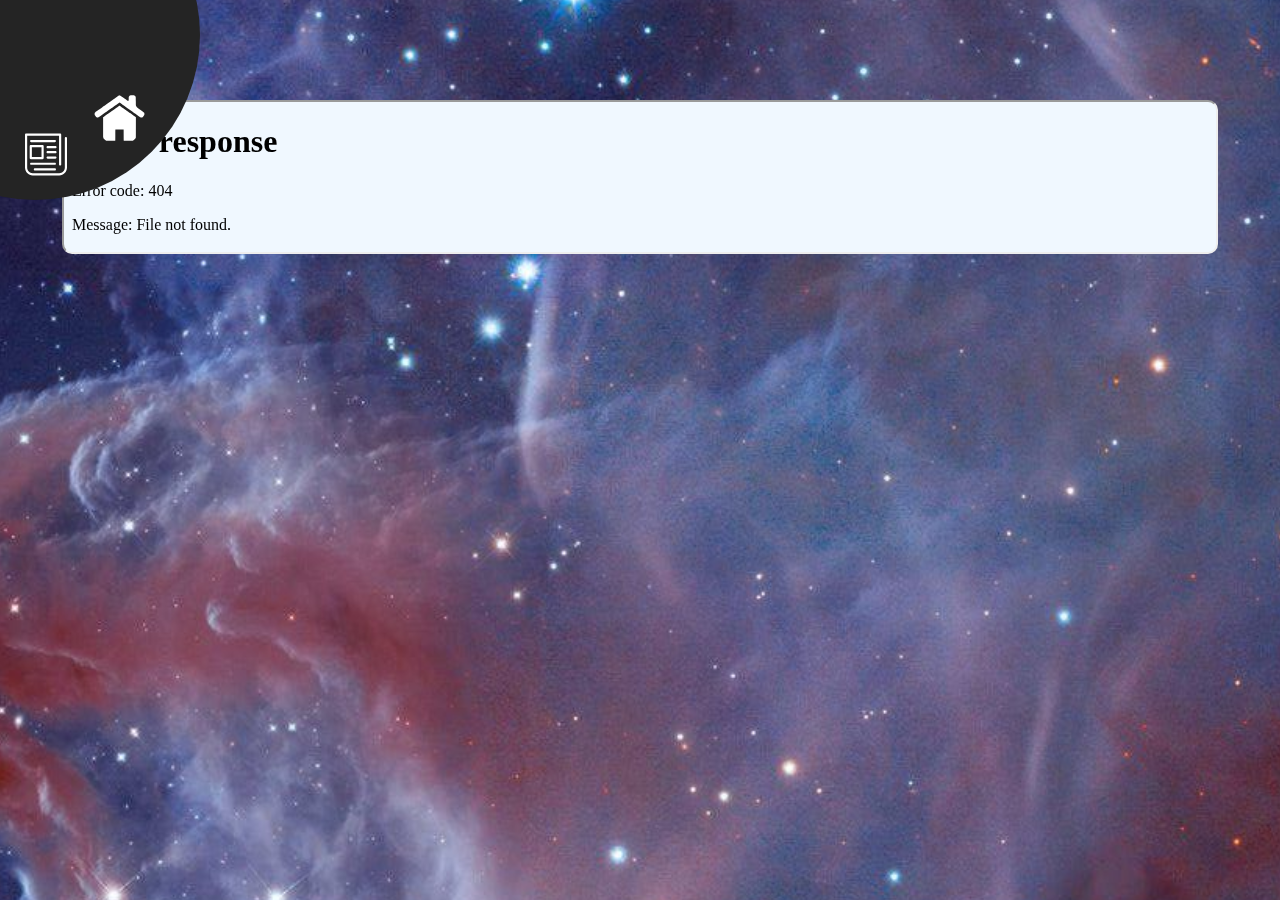
==== news.html @ 063eba28 "Add files via upload" ====
<!DOCTYPE html>
<html lang="en">
<head>
    <meta charset="UTF-8">
    <meta name="viewport" content="width=device-width, initial-scale=1.0">
    <title>Main Page</title>
    <link rel="stylesheet" href="styles.css">
</head>
<body>
    <div id="left-up-header-wrapper">
        <div id="left-up-header">
          <img id="home-button" style="width: 30%; height: auto; transform: translate(200px, 220px); position: relative;" src="public/Images/homesvg.svg">
          <img id="news-button" style="width: 13%; height: auto; transform: translate(50px, 250px); position: relative;" src="public/Images/newssvg.svg">
        </div>
    </div>
    <div id="background"></div>
    <div id="main-wrapper">
        <iframe id="main" style="width: 90vw;">
        </iframe>
    </div>

    <script>
        // Setting up header buttons ------------------------------------------

        document.querySelector("#home-button").addEventListener("click", () => {
          window.location.href = "index.html"
        })

        document.querySelector("#news-button").addEventListener("click", () => {
          window.location.href = "newsBrowser.html"
        })

        //---------------------------------------------------------------------

        function loadHTMLIntoElement(url, elementId) {
            fetch(url)
                .then(response => {
                    if (!response.ok) {
                        throw new Error(`Error loading ${url}: ${response.statusText}`);
                    }
                    return response.text();
                })
                .then(html => {
                    document.getElementById(elementId).innerHTML = html;
                })
                .catch(error => {
                    console.error('Failed to load HTML:', error);
                });
        }

        function getQueryParam(param) {
            const urlParams = new URLSearchParams(window.location.search);
            return urlParams.get(param);
        }

        function insertHTMLFileIntoElement(filePath, elementId) {
            fetch(filePath)
                .then(response => {
                    if (!response.ok) {
                        throw new Error(`Failed to fetch file: ${response.statusText}`);
                    }
                    return response.text();
                })
                .then(htmlContent => {
                    // Find the target element by ID
                    const element = document.getElementById(elementId);
                    if (element) {
                        element.innerHTML = htmlContent; // Insert the HTML content
                    } else {
                        console.error(`Element with ID "${elementId}" not found.`);
                    }
                })
                .catch(error => {
                    console.error("Error:", error);
                });
        }

        document.querySelector("#main").src = "./News/"+getQueryParam("title")+"/index.html"

        const bg = document.querySelector('#background')
      
        window.addEventListener('scroll', () => {
            const currentScrollPosition = window.pageYOffset + 200;
            bg.style.transform = "translateY(-"+currentScrollPosition*0.4+"px)"
        
        });
        const currentScrollPosition = window.pageYOffset + 200;
        bg.style.transform = "translateY(-"+currentScrollPosition*0.4+"px)"
    </script>
</body>
</html>
---- styles.css ----
:root {
    font-family: Inter, system-ui, Avenir, Helvetica, Arial, sans-serif;
    line-height: 1.5;
    font-weight: 400;
  
    color-scheme: light dark;
    color: rgba(255, 255, 255, 0.87);
    background-color: #ffffff;
  
    font-synthesis: none;
    text-rendering: optimizeLegibility;
    -webkit-font-smoothing: antialiased;
    -moz-osx-font-smoothing: grayscale;
  }
  
  body {
    overflow-x: hidden;
    margin: 0px;
    font-size: clamp(0.7rem, 0.5vw + 0.7rem, 1.5rem);
  }
  
  #left-up-header {
    background-color: #242424;
    overflow: hidden;
    border-radius: 50%;
    width: 230px;
    height: 230px;
    transition: width 1s cubic-bezier(0.19, 1, 0.22, 1), height 1s cubic-bezier(0.19, 1, 0.22, 1);
  }

  #left-up-header img {
    transition: scale 1s cubic-bezier(0.19, 1, 0.22, 1);
  }

  #left-up-header img:hover {
    scale: 1.05;
  }
  
  #left-up-header-wrapper {
    z-index: 1;
    position: fixed;
    transform: translate(-130px, -130px);
    border-radius: 50%;
    width: 300px;
    height: 300px;
  }
  
  #left-up-header-wrapper:hover #left-up-header {
    width: 330px;
    height: 330px;
  }
  
  #background {
    position: fixed;
    z-index: -1;
    background-image: url("public/Images/nebulaBG.jpg");
    height: 3000px;
    width: 100%;
    background-position-x: center;
    background-position-y: top;
    background-size: cover;
    transition: transform ease 0.0s;
  }
  
  #main-wrapper {
    width: 100vw;
    display: flex;
    align-items: center;
    justify-content: center;
  }
  
  #main {
    position: relative;
    z-index: 0;
    background-color: aliceblue;
    border-radius: 10px;
    width: 80vw;
    margin: 0 auto;
    color: #242424;
    transform: translateY(100px);
    margin-bottom: 10vw;
  }
  
  
  #main div {
    margin-right: 20px;
    margin-left: 20px;
  }
  
  #news-drop-page {
    margin-right: 20vw;
    height: 100vh;
    width: 80vw;
    overflow: hidden;
  }
  
  .news-prompt {
    width: 95vw;
    height: 80vh;
    flex-shrink: 0;
    flex-grow: 0;
    overflow: hidden;
    display: flex;
    align-items: center;
    justify-content: center;
  }

  .news-prompt:hover {
    cursor: pointer;
  }
  
  #news-mover {
    width: 100vw;
    height: 100vh;
    display: flex;
    justify-content: flex-start;
    gap: 0px;
    transform: translateX(-1.5vw);
    transition: transform cubic-bezier(0.075, 0.82, 0.165, 1) 1s;
  }
  
  .news-button {
    background-color: rgba(255, 255, 255, 0.597);
    background-size: 80%;
    background-repeat: no-repeat;
    backdrop-filter: blur(10px);
    border-radius: 50%;
    height: 60px;
    width: 60px;
    flex-shrink: 0;
    border: white 2px solid;
    transition: width 0.3s cubic-bezier(0.19, 1, 0.22, 1), height 0.3s cubic-bezier(0.19, 1, 0.22, 1), transform 0.3s cubic-bezier(0.19, 1, 0.22, 1);
  }
  
  .news-button:hover {
    height: 65px;
    width: 65px;
  }
  
  #news-button-right {
    background-image: url("public/Images/right-arrow.svg");
    background-position: 9px center;
    transform: translate(-10px, -5vw);
  }
  
  #news-button-right:hover {
    transform: translate(-7.5px, -6vw);
  }
  
  #news-button-left {
    background-image: url("public/Images/left-arrow.svg");
    background-position: -0px center;
    transform: translate(10px, 2vw);
  }
  
  #news-button-left:hover {
    transform: translate(7.5px, 1vw);
  }
  
  #news-button-left svg {
    transform: rotate(180deg);
  }
  
  #news-title {
    overflow: hidden;
    height: 30vh;
    transition: height cubic-bezier(0.075, 0.82, 0.165, 1) 1s;
  }
  
  .dropdown-button {
    border: none;
    background: none;
  }
  
  .dropdown-button img {
    transition: rotate cubic-bezier(0.075, 0.82, 0.165, 1) 1s;
  }
  
  .dropdown-button:hover img {
    rotate: -10deg;
  }
  
  .theme-text {
    overflow: hidden;
    height: 0px;
    transition: height cubic-bezier(0.075, 0.82, 0.165, 1) 1s;
  }

  @keyframes floating {
    0% {
      transform: translateY(100px);
    }
    50% {
      transform: translateY(90px); /* Adjust this value for how high it should "float" */
    }
    100% {
      transform: translateY(100px);
    }
  }

  .news-cards {
    position: relative;
    z-index: 0;
    background-color: rgb(240, 248, 255);
    border-radius: 10px;
    flex-grow: 0;
    width: 20vw;
    margin: 0 auto;
    color: #242424;
    transform: translateY(100px);
    margin-bottom: 10vw;
    overflow: hidden;
    animation: floating 3s ease-in-out infinite;
    transition: scale cubic-bezier(0.075, 0.82, 0.165, 1) 1s;
  }

  .news-cards h1 {
    margin-left: 10px;
  }

  .news-cards h5 {
    margin-left: 10px;
  }

  .bottom-gradient-news {
    position: absolute; 
    width: 100%; 
    height: 20%; 
    background: linear-gradient(to top, rgba(240, 248, 255, 1), rgba(255, 255, 255, 0)); 
    transform: translateY(-100%);
  }

  .news-cards:hover {
    scale: 1.1;
    cursor: pointer;
  }

  .image-holder-news {
    transition: scale cubic-bezier(0.075, 0.82, 0.165, 1) 1s;
  }

  .image-holder-news:hover {
    scale: 1.1;
  }
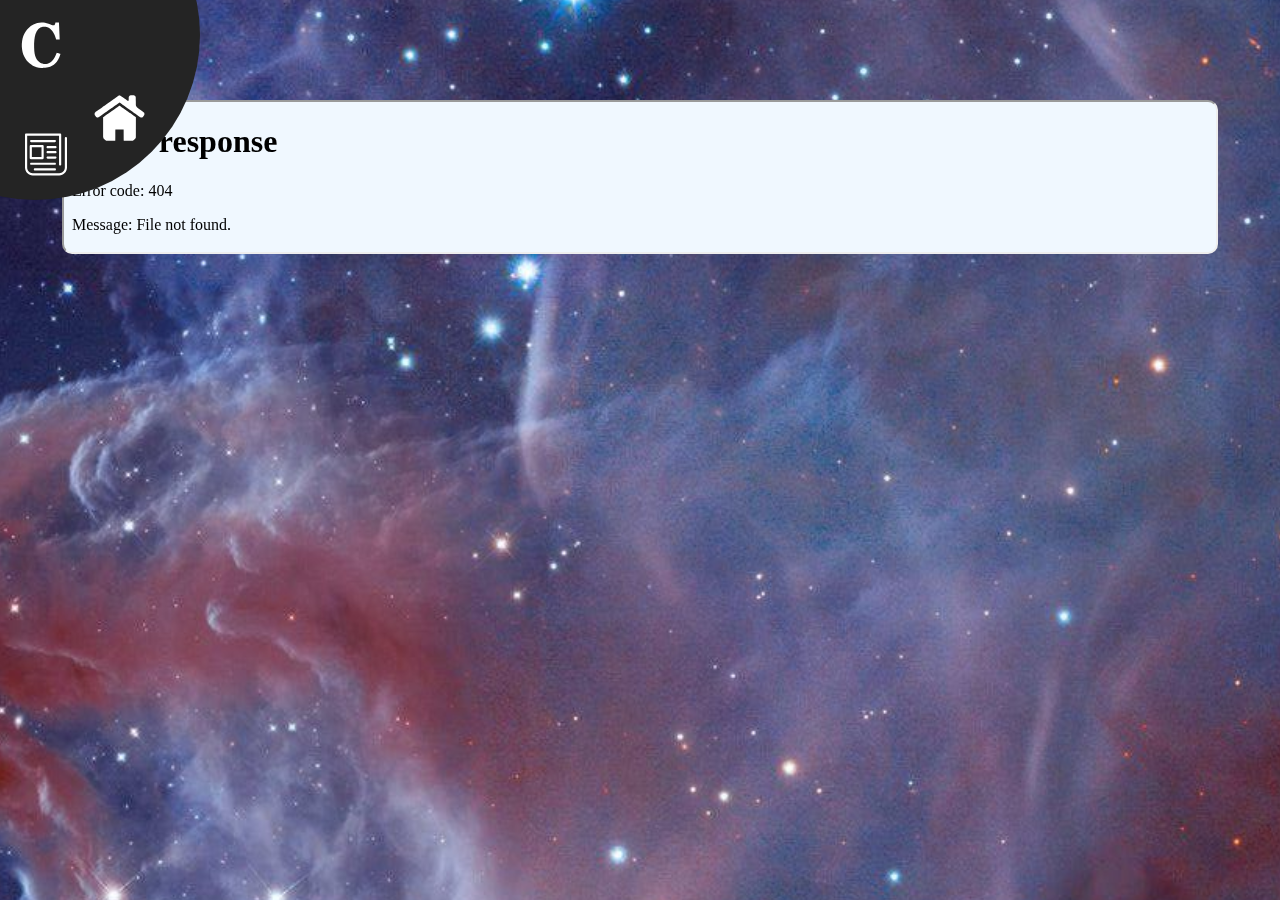
==== commit 924f839a: "Add files via upload" ====
--- a/news.html
+++ b/news.html
@@ -8,11 +8,13 @@
 </head>
 <body>
     <div id="left-up-header-wrapper">
+        <img id="click-img" src="public/Images/pointer-arrow-icon.svg">
+        <img id="C-img" src="public/Images/LetterC.svg">
         <div id="left-up-header">
-          <img id="home-button" style="width: 30%; height: auto; transform: translate(200px, 220px); position: relative;" src="public/Images/homesvg.svg">
-          <img id="news-button" style="width: 13%; height: auto; transform: translate(50px, 250px); position: relative;" src="public/Images/newssvg.svg">
+          <img id="home-button" style="width: 30%; height: auto; transform: translate(200px, 220px); position: relative;" src="./public/Images/homesvg.svg">
+          <img id="news-button" style="width: 13%; height: auto; transform: translate(50px, 250px); position: relative;" src="./public/Images/newssvg.svg">
         </div>
-    </div>
+      </div>
     <div id="background"></div>
     <div id="main-wrapper">
         <iframe id="main" style="width: 90vw;">
--- a/styles.css
+++ b/styles.css
@@ -28,22 +28,46 @@
     transition: width 1s cubic-bezier(0.19, 1, 0.22, 1), height 1s cubic-bezier(0.19, 1, 0.22, 1);
   }
 
-  #left-up-header img {
-    transition: scale 1s cubic-bezier(0.19, 1, 0.22, 1);
-  }
-
-  #left-up-header img:hover {
-    scale: 1.05;
-  }
-  
-  #left-up-header-wrapper {
-    z-index: 1;
-    position: fixed;
-    transform: translate(-130px, -130px);
-    border-radius: 50%;
-    width: 300px;
-    height: 300px;
-  }
+#left-up-header img {
+  transition: scale 1s cubic-bezier(0.19, 1, 0.22, 1);
+}
+
+#left-up-header img:hover {
+  scale: 1.05;
+}
+
+#click-img {
+  position: absolute; 
+  height: 50px; 
+  width: auto; 
+  transform: translate(150px, 150px);
+  transition: transform .5s cubic-bezier(0.19, 1, 0.22, 1);
+}
+
+#C-img{
+  position: absolute; 
+  height: 50px; 
+  width: auto; 
+  transform: translate(50px, 150px);
+  transition: transform .5s cubic-bezier(0.19, 1, 0.22, 1);
+}
+
+#left-up-header-wrapper:hover #click-img {
+  transform: translate(150px, 50px);
+}
+
+#left-up-header-wrapper:hover #C-img {
+  transform: translate(150px, 150px);
+}
+  
+#left-up-header-wrapper {
+  z-index: 1;
+  position: fixed;
+  transform: translate(-130px, -130px);
+  border-radius: 50%;
+  width: 300px;
+  height: 300px;
+}
   
   #left-up-header-wrapper:hover #left-up-header {
     width: 330px;
@@ -170,6 +194,7 @@
   .dropdown-button {
     border: none;
     background: none;
+    rotate: -180deg;
   }
   
   .dropdown-button img {
@@ -177,7 +202,7 @@
   }
   
   .dropdown-button:hover img {
-    rotate: -10deg;
+    rotate: 10deg;
   }
   
   .theme-text {
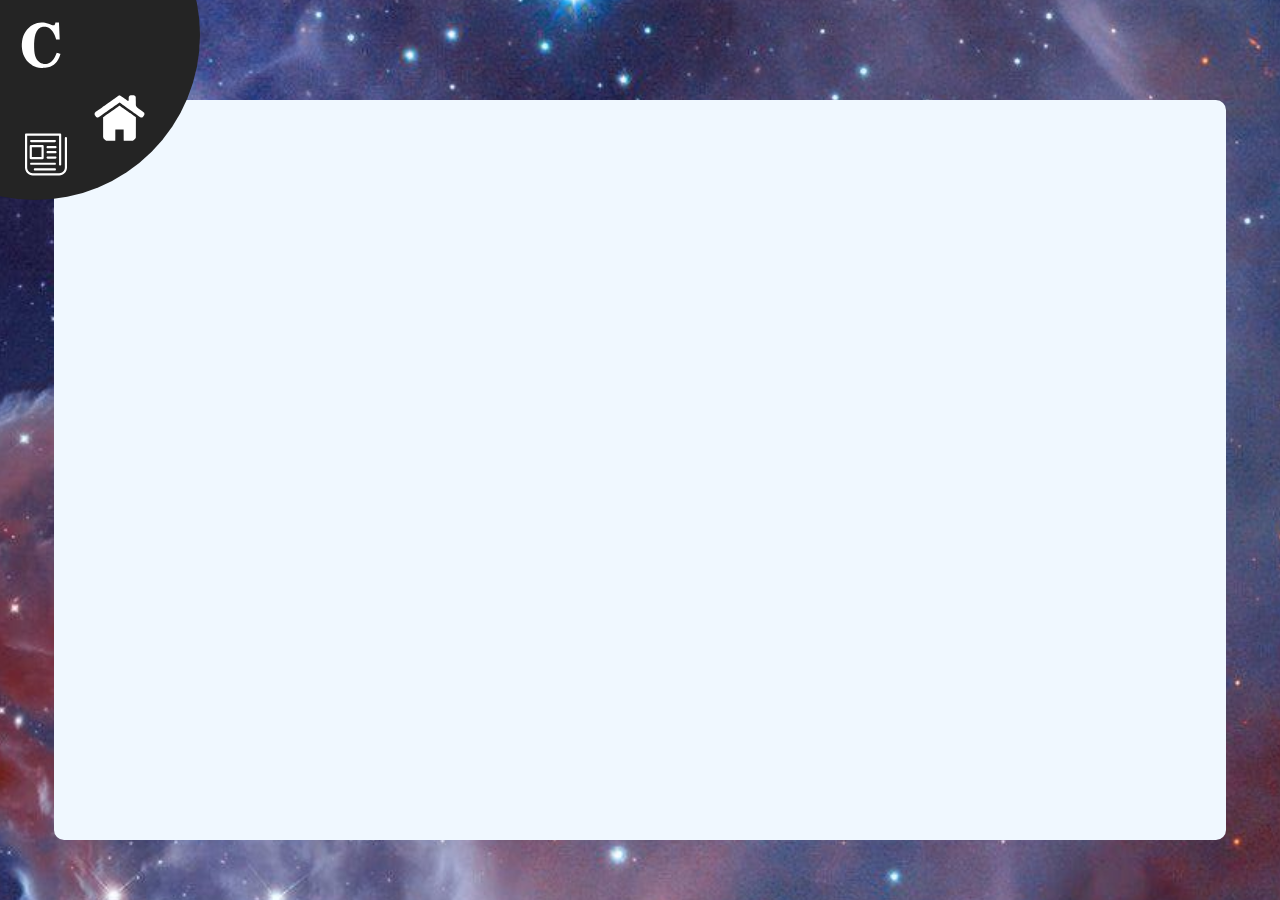
==== commit 84aa7fd3: "Refactored the news loading and storing process." ====
--- a/news.html
+++ b/news.html
@@ -16,11 +16,11 @@
         </div>
       </div>
     <div id="background"></div>
-    <div id="main-wrapper">
-        <iframe id="main" style="width: 90vw;">
-        </iframe>
+    <div id="main-wrapper" style="height: 100%">
+        <div id="main" style="width: 90%; min-height: 80vh; height: fit-content; resize: both; padding: 10px;">
+        </div>
     </div>
-
+    <script id="news-loader"></script>
     <script>
         // Setting up header buttons ------------------------------------------
 
@@ -77,7 +77,10 @@
                 });
         }
 
-        document.querySelector("#main").src = "./News/"+getQueryParam("title")+"/index.html"
+        document.querySelector("#news-loader").src = "./News/"+getQueryParam("title")+"/index.js"
+        document.querySelector("#news-loader").onload = function() {
+            document.querySelector("#main").innerHTML = NewsTextBuffer
+        }
 
         const bg = document.querySelector('#background')
       
--- a/styles.css
+++ b/styles.css
@@ -223,13 +223,60 @@
     }
   }
 
+.news-cards {
+  position: relative;
+  z-index: 0;
+  background-color: rgb(240, 248, 255);
+  border-radius: 10px;
+  flex-grow: 0;
+  width: 400px;
+  margin: 0 auto;
+  color: #242424;
+  transform: translateY(100px);
+  margin-bottom: 10vw;
+  overflow: hidden;
+  animation: floating 3s ease-in-out infinite;
+  transition: scale cubic-bezier(0.075, 0.82, 0.165, 1) 1s;
+}
+
+.news-cards h1 {
+  margin-left: 10px;
+}
+
+.news-cards h5 {
+  margin-left: 10px;
+}
+
+  .bottom-gradient-news {
+  position: absolute; 
+  width: 100%; 
+  height: 20%; 
+  background: linear-gradient(to top, rgba(240, 248, 255, 1), rgba(255, 255, 255, 0)); 
+  transform: translateY(-100%);
+}
+
+.news-cards:hover {
+  scale: 1.1;
+  cursor: pointer;
+}
+
+.image-holder-news {
+  transition: scale cubic-bezier(0.075, 0.82, 0.165, 1) 1s;
+}
+
+.image-holder-news:hover {
+  scale: 1.1;
+}
+
+
+@media screen and (max-width: 400px) {
   .news-cards {
     position: relative;
     z-index: 0;
     background-color: rgb(240, 248, 255);
     border-radius: 10px;
     flex-grow: 0;
-    width: 20vw;
+    width: 200px;
     margin: 0 auto;
     color: #242424;
     transform: translateY(100px);
@@ -238,32 +285,4 @@
     animation: floating 3s ease-in-out infinite;
     transition: scale cubic-bezier(0.075, 0.82, 0.165, 1) 1s;
   }
-
-  .news-cards h1 {
-    margin-left: 10px;
-  }
-
-  .news-cards h5 {
-    margin-left: 10px;
-  }
-
-  .bottom-gradient-news {
-    position: absolute; 
-    width: 100%; 
-    height: 20%; 
-    background: linear-gradient(to top, rgba(240, 248, 255, 1), rgba(255, 255, 255, 0)); 
-    transform: translateY(-100%);
-  }
-
-  .news-cards:hover {
-    scale: 1.1;
-    cursor: pointer;
-  }
-
-  .image-holder-news {
-    transition: scale cubic-bezier(0.075, 0.82, 0.165, 1) 1s;
-  }
-
-  .image-holder-news:hover {
-    scale: 1.1;
-  }+}